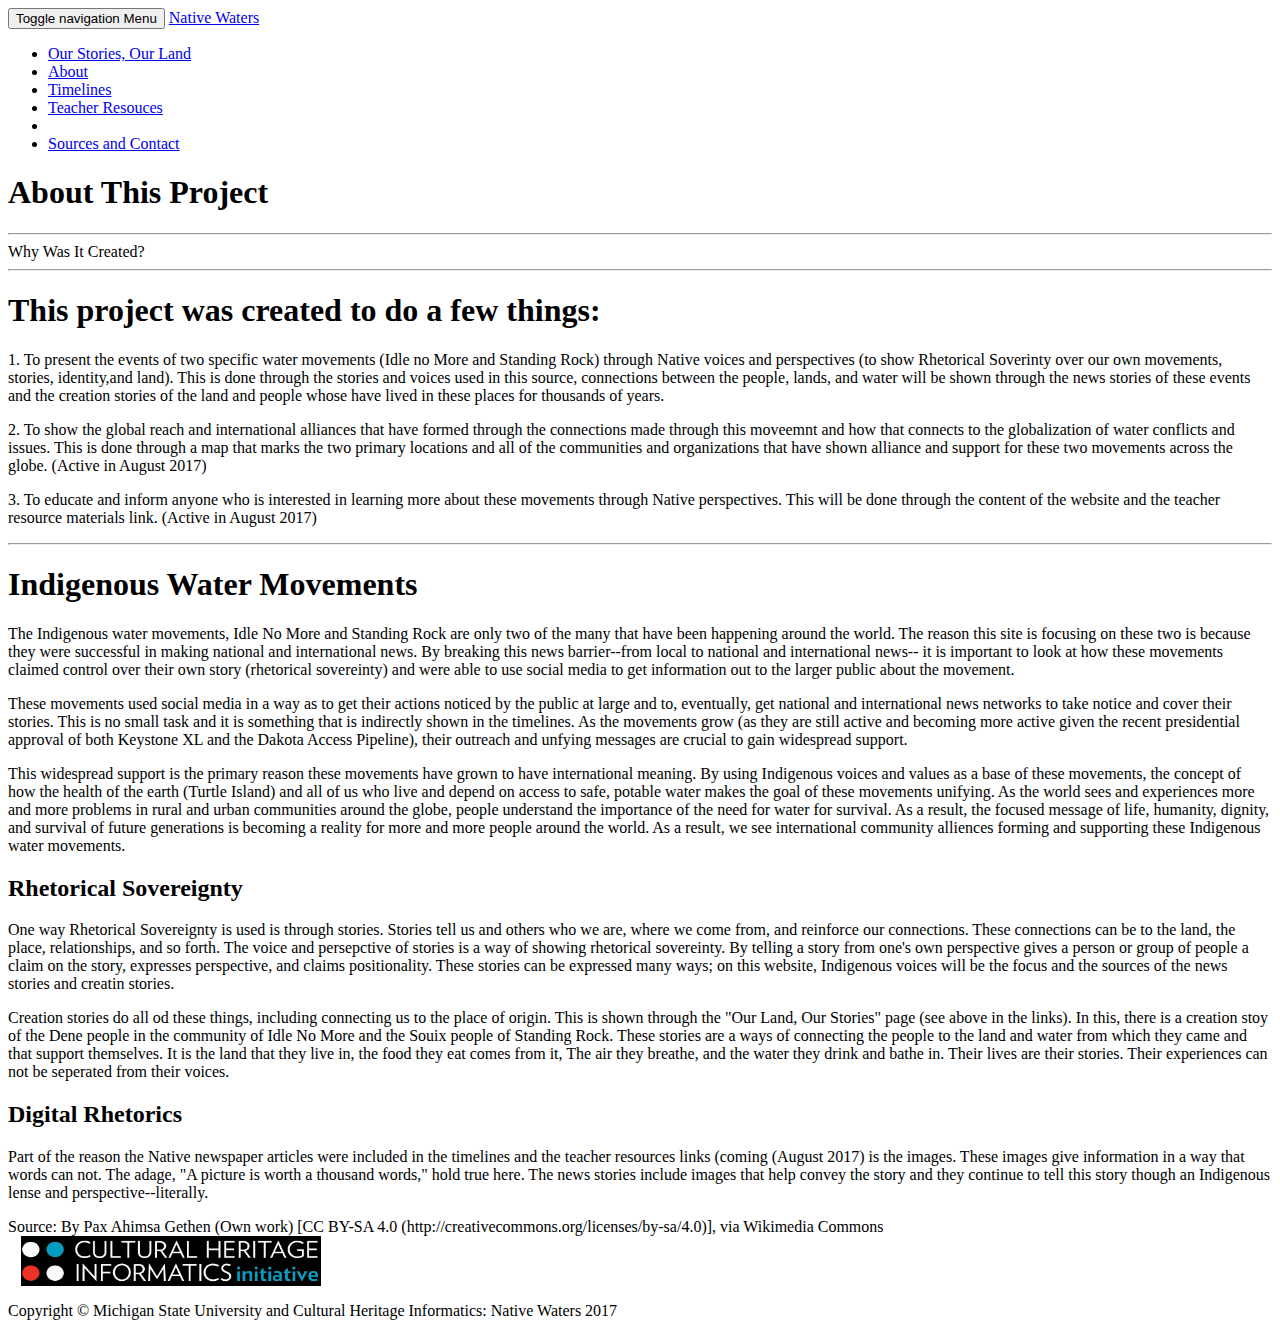
==== about.html @ 07361301 "Update about.html" ====
<!DOCTYPE html>
<html lang="en">

<head>

    <meta charset="utf-8">
    <meta http-equiv="X-UA-Compatible" content="IE=edge">
    <meta name="viewport" content="width=device-width, initial-scale=1">
    <meta name="description" content="">
    <meta name="author" content="">

    <title>Native Waters- About</title>

    <!-- Bootstrap Core CSS -->
    <link href="vendor/bootstrap/css/bootstrap.min.css" rel="stylesheet">

    <!-- Theme CSS -->
    <link href="css/clean-blog.min.css" rel="stylesheet">

    <!-- Custom Fonts -->
    <link href="vendor/font-awesome/css/font-awesome.min.css" rel="stylesheet" type="text/css">
    <link href='https://fonts.googleapis.com/css?family=Lora:400,700,400italic,700italic' rel='stylesheet' type='text/css'>
    <link href='https://fonts.googleapis.com/css?family=Open+Sans:300italic,400italic,600italic,700italic,800italic,400,300,600,700,800' rel='stylesheet' type='text/css'
    <!-- HTML5 Shim and Respond.js IE8 support of HTML5 elements and media queries -->
    <!-- WARNING: Respond.js doesn't work if you view the page via file:// -->
    <!--[if lt IE 9]>
        <script src="https://oss.maxcdn.com/libs/html5shiv/3.7.0/html5shiv.js"></script>
        <script src="https://oss.maxcdn.com/libs/respond.js/1.4.2/respond.min.js"></script>
    <![endif]-->

</head>

<body>

    <!-- Navigation -->
    <nav class="navbar navbar-default navbar-custom navbar-fixed-top">
        <div class="container-fluid">
            <!-- Brand and toggle get grouped for better mobile display -->
            <div class="navbar-header page-scroll">
                <button type="button" class="navbar-toggle" data-toggle="collapse" data-target="#bs-example-navbar-collapse-1">
                    <span class="sr-only">Toggle navigation</span>
                    Menu <i class="fa fa-bars"></i>
                </button>
                <a class="navbar-brand" href="index.html">Native Waters</a>
            </div>

            <!-- Collect the nav links, forms, and other content for toggling -->
            <div class="collapse navbar-collapse" id="bs-example-navbar-collapse-1">
                <ul class="nav navbar-nav navbar-right">
                    <li>
                        <a href="index.html">Our Stories, Our Land</a>
                    </li>
                    <li>
                        <a href="about.html">About</a>
                    </li>
                    <li>
                        <a href="post.html">Timelines</a>
                    </li>
                    <li>
                        <a href="resources.html">Teacher Resouces</a>
                    <li>
                    <li>
                        <a href="contact.html">Sources and Contact</a>
                    </li>
                </ul>
            </div>
            <!-- /.navbar-collapse -->
        </div>
        <!-- /.container -->
    </nav>

    <!-- Page Header -->
    <!-- Set your background image for this header on the line below. -->
    <header class="intro-header" style="background-image: url('https://static1.squarespace.com/static/54ca99a2e4b08a22d92e3389/54cbbc7de4b0771a2344dbf0/564943cce4b0e1362b392b82/1452958795477/?format=1000w')"> 
        <div class="container">
            <div class="row">
                <div class="col-lg-8 col-lg-offset-2 col-md-10 col-md-offset-1">
                    <div class="page-heading">
                        <h1>About This Project</h1>
                        <hr class="small">
                        <span class="subheading">Why Was It Created? </span>
                    </div>
                </div>
            </div>
        </div>
    </header>
    <!-- Main Content -->
<hr class="small">
    <div class="container">
        <div class="row">
            <div class="col-lg-8 col-lg-offset-2 col-md-10 col-md-offset-1">
              <h1>This project was created to do a few things:</h1>
                <p>1. To present the events of two specific water movements (Idle no More and Standing Rock) through Native voices and perspectives (to show Rhetorical Soverinty over our own movements, stories, identity,and land). This is done through the stories and voices used in this source, connections between the people, lands, and water will be shown through the news stories of these events and the creation stories of the land and people whose have lived in these places for thousands of years.</p>
                <p>2. To show the global reach and international alliances that have formed through the connections made through this moveemnt and how that connects to the globalization of water conflicts and issues. This is done through a map that marks the two primary locations and all of the communities and organizations that have shown alliance and support for these two movements across the globe. (Active in August 2017)</p>
                <p>3. To educate and inform anyone who is interested in learning more about these movements through Native perspectives. This will be done through the content of the website and the teacher resource materials link. (Active in August 2017) </p>
            </div>
        </div>
    </div>

    <hr>
  <!-- Post Content -->
    <article>
        <div class="container">
            <div class="row">
                <div class="col-lg-8 col-lg-offset-2 col-md-10 col-md-offset-1">
                    <h1>Indigenous Water Movements</h1>
                     <p>The Indigenous water movements, Idle No More and Standing Rock are only two of the many that have been happening around the world. The reason this site is focusing on these two is because they were successful in making national and international news. By breaking this news barrier--from local to national and international news-- it is important to look at how these movements claimed control over their own story (rhetorical sovereinty) and were able to use social media to get information out to the larger public about the movement. </p>

                    <p>These movements used social media in a way as to get their actions noticed by the public at large and to, eventually, get national and international news networks to take notice and cover their stories. This is no small task and it is something that is indirectly shown in the timelines. As the movements grow (as they are still active and becoming more active given the recent presidential approval of both Keystone XL and the Dakota Access Pipeline), their outreach and unfying messages are crucial to gain widespread support.</p>

                    <p>This widespread support is the primary reason these movements have grown to have international meaning. By using Indigenous voices and values as a base of these movements, the concept of how the health of the earth (Turtle Island) and all of us who live and depend on access to safe, potable water makes the goal of these movements unifying. As the world sees and experiences more and more problems in rural and urban communities around the globe, people understand the importance of the need for water for survival. As a result, the focused message of life, humanity, dignity, and survival of future generations is becoming a reality for more and more people around the world. As a result, we see international community alliences forming and supporting these Indigenous water movements.</p>

                    <h2 class="section-heading">Rhetorical Sovereignty</h2>

                    <p> One way Rhetorical Sovereignty is used is through stories. Stories tell us and others who we are, where we come from, and reinforce our connections. These connections can be to the land, the place, relationships, and so forth. The voice and persepctive of stories is a way of showing rhetorical sovereinty. By telling a story from one's own perspective gives a person or group of people a claim on the story, expresses perspective, and claims positionality. These stories can be expressed many ways; on this website, Indigenous voices will be the focus and the sources of the news stories and creatin stories. </p>
                    <p> Creation stories do all od these things, including connecting us to the place of origin. This is shown through the "Our Land, Our Stories" page (see above in the links). In this, there is a creation stoy of the Dene people in the community of Idle No More and the Souix people of Standing Rock. These stories are a ways of connecting the people to the land and water from which they came and that support themselves. It is the land that they live in, the food they eat comes from it, The air they breathe, and the water they drink and bathe in. Their lives are their stories. Their experiences can not be seperated from their voices.</p>
                    <blockquote></blockquote>

                    <p></p>
                    <h2 class="section-heading">Digital Rhetorics</h2>

                    <p>Part of the reason the Native newspaper articles were included in the timelines and the teacher resources links (coming (August 2017) is the images. These images give information in a way that words can not. The adage, "A picture is worth a thousand words," hold true here. The news stories include images that help convey the story and they continue to tell this story though an Indigenous lense and perspective--literally.</p>
                    <p></p>
                    <span class="subheading">Source: By Pax Ahimsa Gethen (Own work) [CC BY-SA 4.0 (http://creativecommons.org/licenses/by-sa/4.0)], via Wikimedia Commons</span>
                   </div>
                </div>
            </div>
    </article>
    
    <header class="intro-header" style="background-image: url('C:\Users\Kenlea\Desktop\Elizabeth LePensee's The Women.jpg')"> 
        <div class="container">
            <div class="row">
                <div class="col-lg-8 col-lg-offset-2 col-md-10 col-md-offset-1">
                    </div>
                </div>
            </div>
        </div>
    </header>
    <!-- Footer -->
    <footer>
            <img align="center" style="PADDING-LEFT: 1%" style="PADDING-RIGHT: 1%" src="img/chi_logo.jpg" title="Cultural Heritage Informatics Logo" alt="CHI logo" height="50px" width="300px"/>
             <p class="copyright text-muted">Copyright &copy; Michigan State University and Cultural Heritage Informatics: Native Waters 2017</p>
    </footer>
</body>

</html>
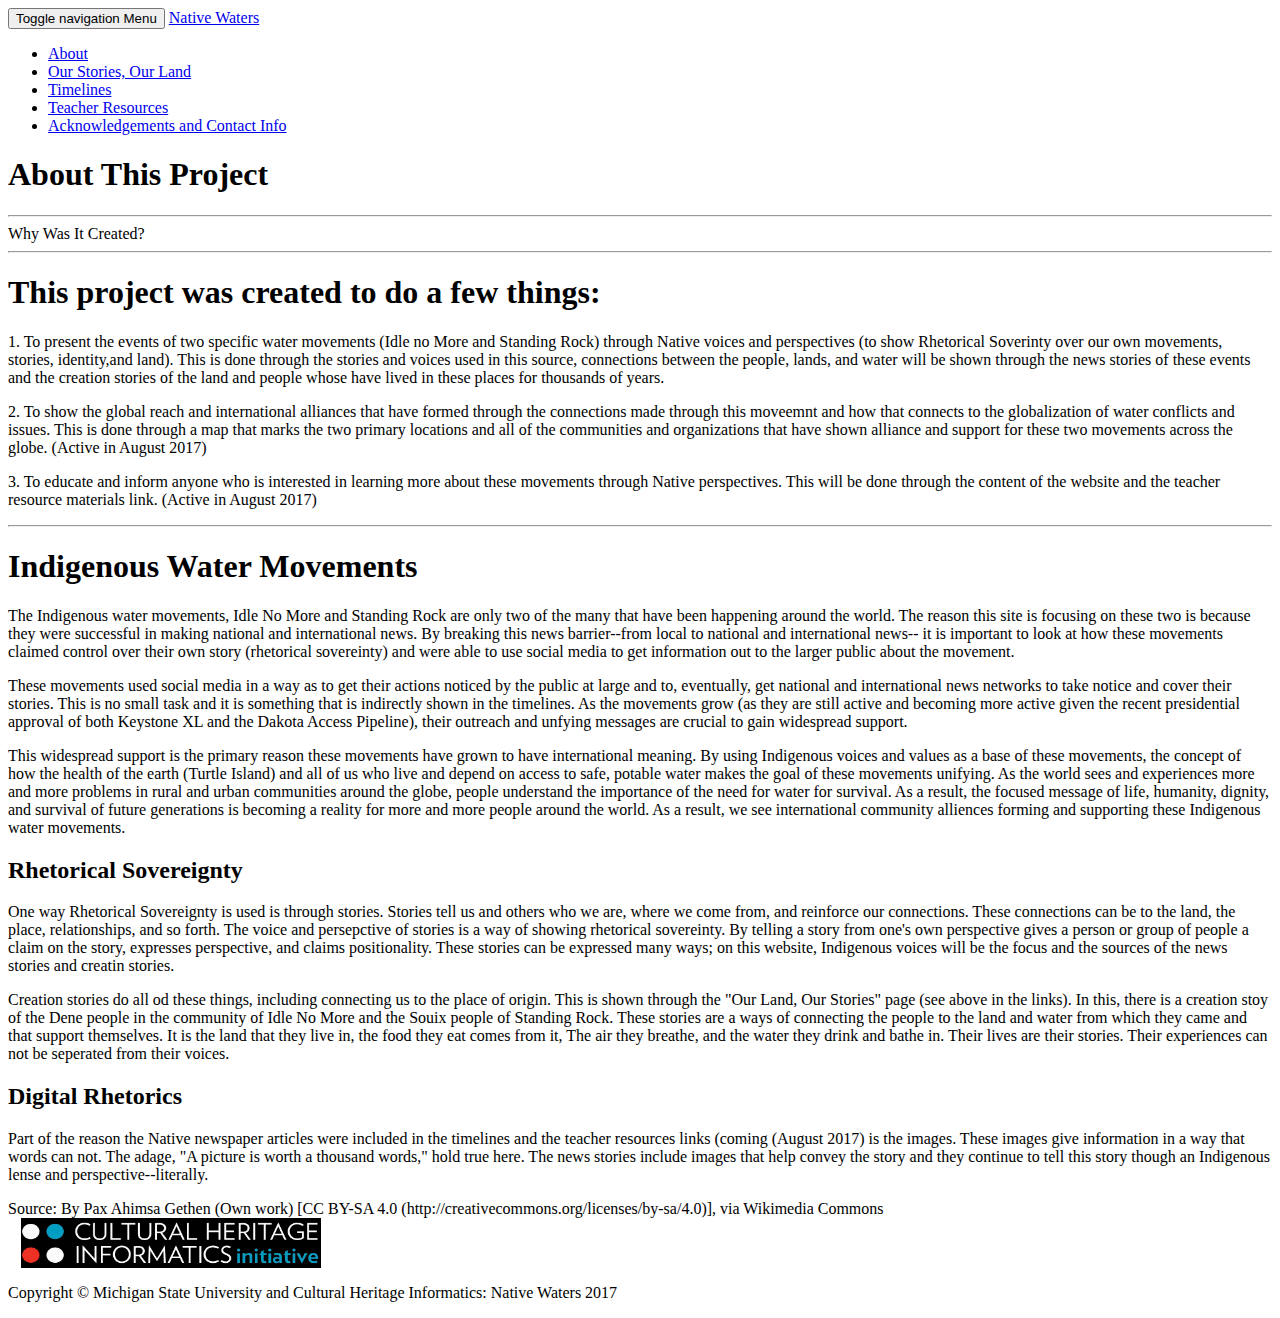
==== commit d65c57df: "Update about.html" ====
--- a/about.html
+++ b/about.html
@@ -49,20 +49,20 @@
             <div class="collapse navbar-collapse" id="bs-example-navbar-collapse-1">
                 <ul class="nav navbar-nav navbar-right">
                     <li>
-                        <a href="index.html">Our Stories, Our Land</a>
-                    </li>
-                    <li>
                         <a href="about.html">About</a>
                     </li>
                     <li>
-                        <a href="post.html">Timelines</a>
+                      <a href="index.html">Our Stories, Our Land</a>
                     </li>
                     <li>
-                        <a href="resources.html">Teacher Resouces</a>
+                        <a href="post.html">Timelines</a>
+                    </li>                    
                     <li>
+                        <a href="resources.html">Teacher Resources</a>
+                    </li>                    
                     <li>
-                        <a href="contact.html">Sources and Contact</a>
-                    </li>
+                        <a href="contact.html">Acknowledgements and Contact Info</a>
+                  </li>
                 </ul>
             </div>
             <!-- /.navbar-collapse -->
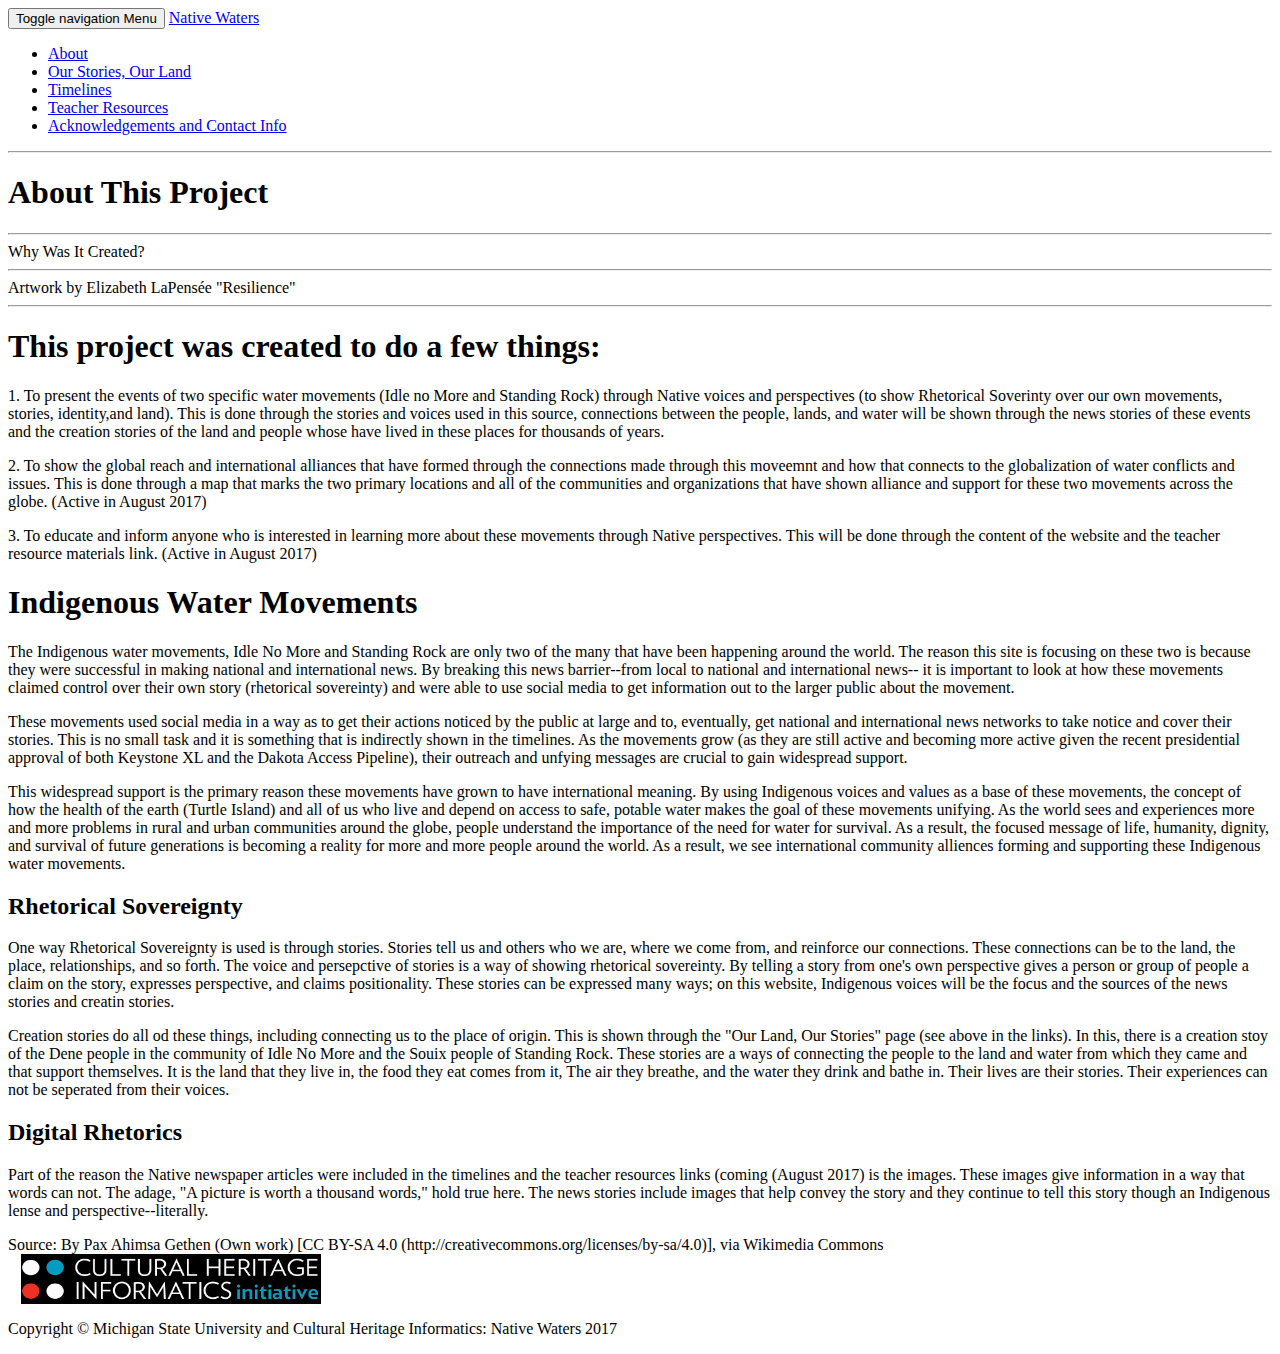
==== commit 921dfe2a: "Update about.html" ====
--- a/about.html
+++ b/about.html
@@ -1,3 +1,4 @@
+
 
 <!DOCTYPE html>
 <html lang="en">
@@ -46,7 +47,7 @@
             </div>
 
             <!-- Collect the nav links, forms, and other content for toggling -->
-            <div class="collapse navbar-collapse" id="bs-example-navbar-collapse-1">
+            <div class="collapse navbar-collapse" id="bs-example-navbar-collapse-1">                
                 <ul class="nav navbar-nav navbar-right">
                     <li>
                         <a href="about.html">About</a>
@@ -73,18 +74,25 @@
     <!-- Page Header -->
     <!-- Set your background image for this header on the line below. -->
     <header class="intro-header" style="background-image: url('https://static1.squarespace.com/static/54ca99a2e4b08a22d92e3389/54cbbc7de4b0771a2344dbf0/564943cce4b0e1362b392b82/1452958795477/?format=1000w')"> 
-        <div class="container">
-            <div class="row">
-                <div class="col-lg-8 col-lg-offset-2 col-md-10 col-md-offset-1">
-                    <div class="page-heading">
-                        <h1>About This Project</h1>
-                        <hr class="small">
+        <div>
+            <div class="container">
+                <div class="row">
+                    <div class="col-lg-8 col-lg-offset-2 col-md-10 col-md-offset-1">                        
+                        <div class="page-heading">                       
+                                <hr class="small">
+                             <h1>About This Project</h1>
+                            <hr class="small">
                         <span class="subheading">Why Was It Created? </span>
                     </div>
                 </div>
             </div>
         </div>
-    </header>
+            <div class="page-heading">
+                <hr class="small">
+                    <span class= "subheading"> Artwork by Elizabeth LaPensée</span>                        
+                <span class="subheading">"Resilience"</span>
+            </header>
+         </div> 
     <!-- Main Content -->
 <hr class="small">
     <div class="container">
@@ -97,8 +105,9 @@
             </div>
         </div>
     </div>
-
-    <hr>
+</hr>
+    
+ <header class="intro-header" style="background-image: url('https://static1.squarespace.com/static/565c86c2e4b05079e4c2c7b3/565c8be5e4b0b80773adacae/57e6db428419c20a8e19149d/1474747218381/Snake_NoChatter.jpg?format=500w’)”>
   <!-- Post Content -->
     <article>
         <div class="container">
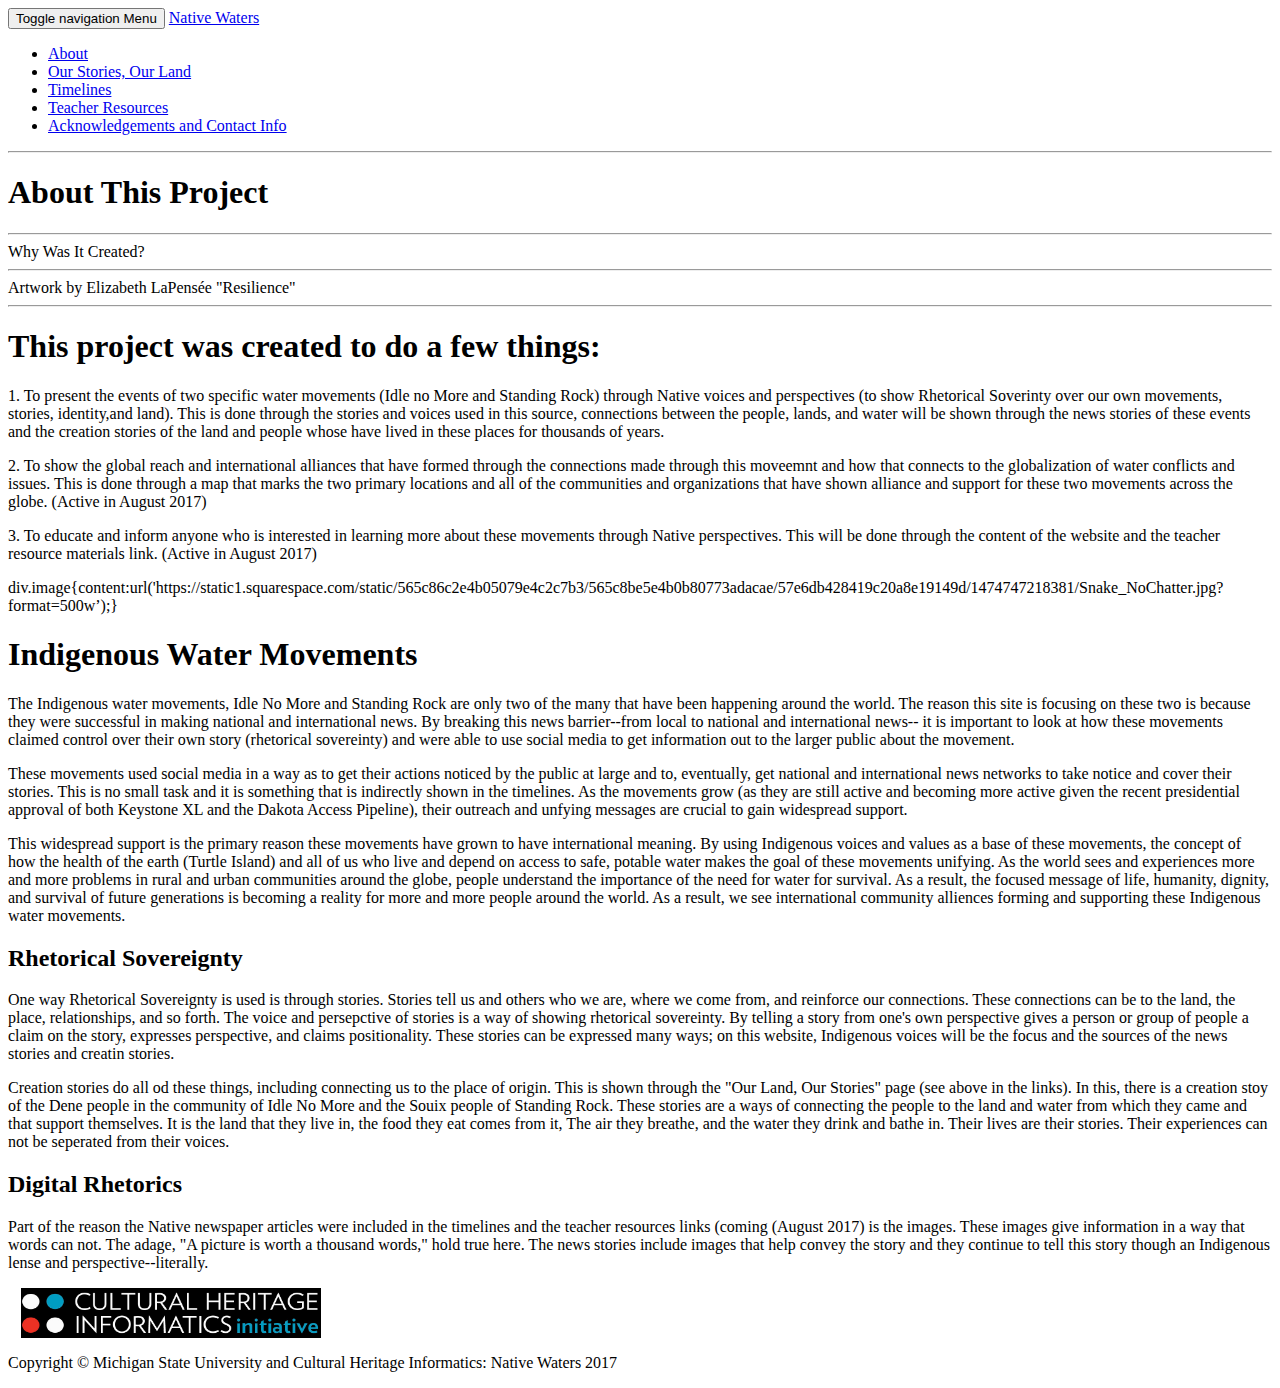
==== commit d9258fdc: "Update about.html" ====
--- a/about.html
+++ b/about.html
@@ -24,8 +24,7 @@
     <link href='https://fonts.googleapis.com/css?family=Lora:400,700,400italic,700italic' rel='stylesheet' type='text/css'>
     <link href='https://fonts.googleapis.com/css?family=Open+Sans:300italic,400italic,600italic,700italic,800italic,400,300,600,700,800' rel='stylesheet' type='text/css'
     <!-- HTML5 Shim and Respond.js IE8 support of HTML5 elements and media queries -->
-    <!-- WARNING: Respond.js doesn't work if you view the page via file:// -->
-    <!--[if lt IE 9]>
+    <!-- WARNING: Respond.js doesn't work if you view the page via file:// -->    <!--[if lt IE 9]>
         <script src="https://oss.maxcdn.com/libs/html5shiv/3.7.0/html5shiv.js"></script>
         <script src="https://oss.maxcdn.com/libs/respond.js/1.4.2/respond.min.js"></script>
     <![endif]-->
@@ -106,9 +105,8 @@
         </div>
     </div>
 </hr>
-    
- <header class="intro-header" style="background-image: url('https://static1.squarespace.com/static/565c86c2e4b05079e4c2c7b3/565c8be5e4b0b80773adacae/57e6db428419c20a8e19149d/1474747218381/Snake_NoChatter.jpg?format=500w’)”>
-  <!-- Post Content -->
+   div.image{content:url('https://static1.squarespace.com/static/565c86c2e4b05079e4c2c7b3/565c8be5e4b0b80773adacae/57e6db428419c20a8e19149d/1474747218381/Snake_NoChatter.jpg?format=500w’);}
+   <!-- Post Content -->
     <article>
         <div class="container">
             <div class="row">
@@ -131,8 +129,7 @@
 
                     <p>Part of the reason the Native newspaper articles were included in the timelines and the teacher resources links (coming (August 2017) is the images. These images give information in a way that words can not. The adage, "A picture is worth a thousand words," hold true here. The news stories include images that help convey the story and they continue to tell this story though an Indigenous lense and perspective--literally.</p>
                     <p></p>
-                    <span class="subheading">Source: By Pax Ahimsa Gethen (Own work) [CC BY-SA 4.0 (http://creativecommons.org/licenses/by-sa/4.0)], via Wikimedia Commons</span>
-                   </div>
+                      </div>
                 </div>
             </div>
     </article>
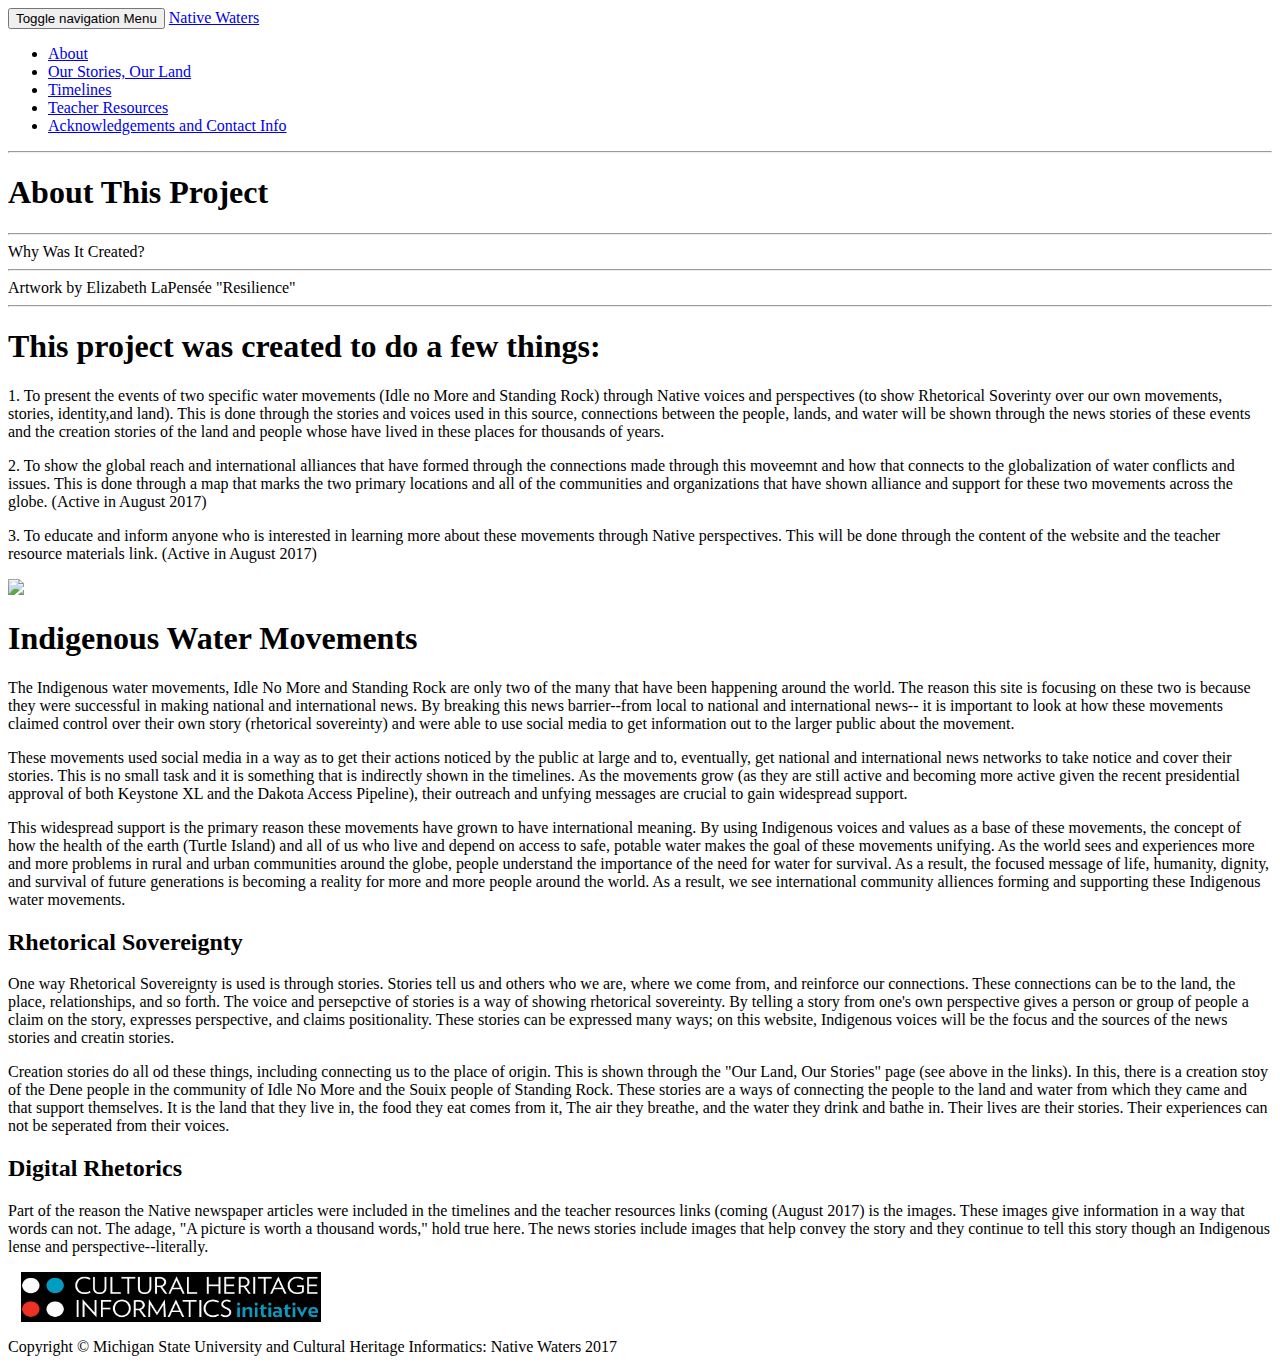
==== commit a956158a: "Update about.html" ====
--- a/about.html
+++ b/about.html
@@ -105,7 +105,9 @@
         </div>
     </div>
 </hr>
-   div.image{content:url('https://static1.squarespace.com/static/565c86c2e4b05079e4c2c7b3/565c8be5e4b0b80773adacae/57e6db428419c20a8e19149d/1474747218381/Snake_NoChatter.jpg?format=500w’);}
+   <div>
+        <img src="https://static1.squarespace.com/static/565c86c2e4b05079e4c2c7b3/565c8be5e4b0b80773adacae/57e6db428419c20a8e19149d/1474747218381/Snake_NoChatter.jpg?format=500w" />
+   </div>
    <!-- Post Content -->
     <article>
         <div class="container">
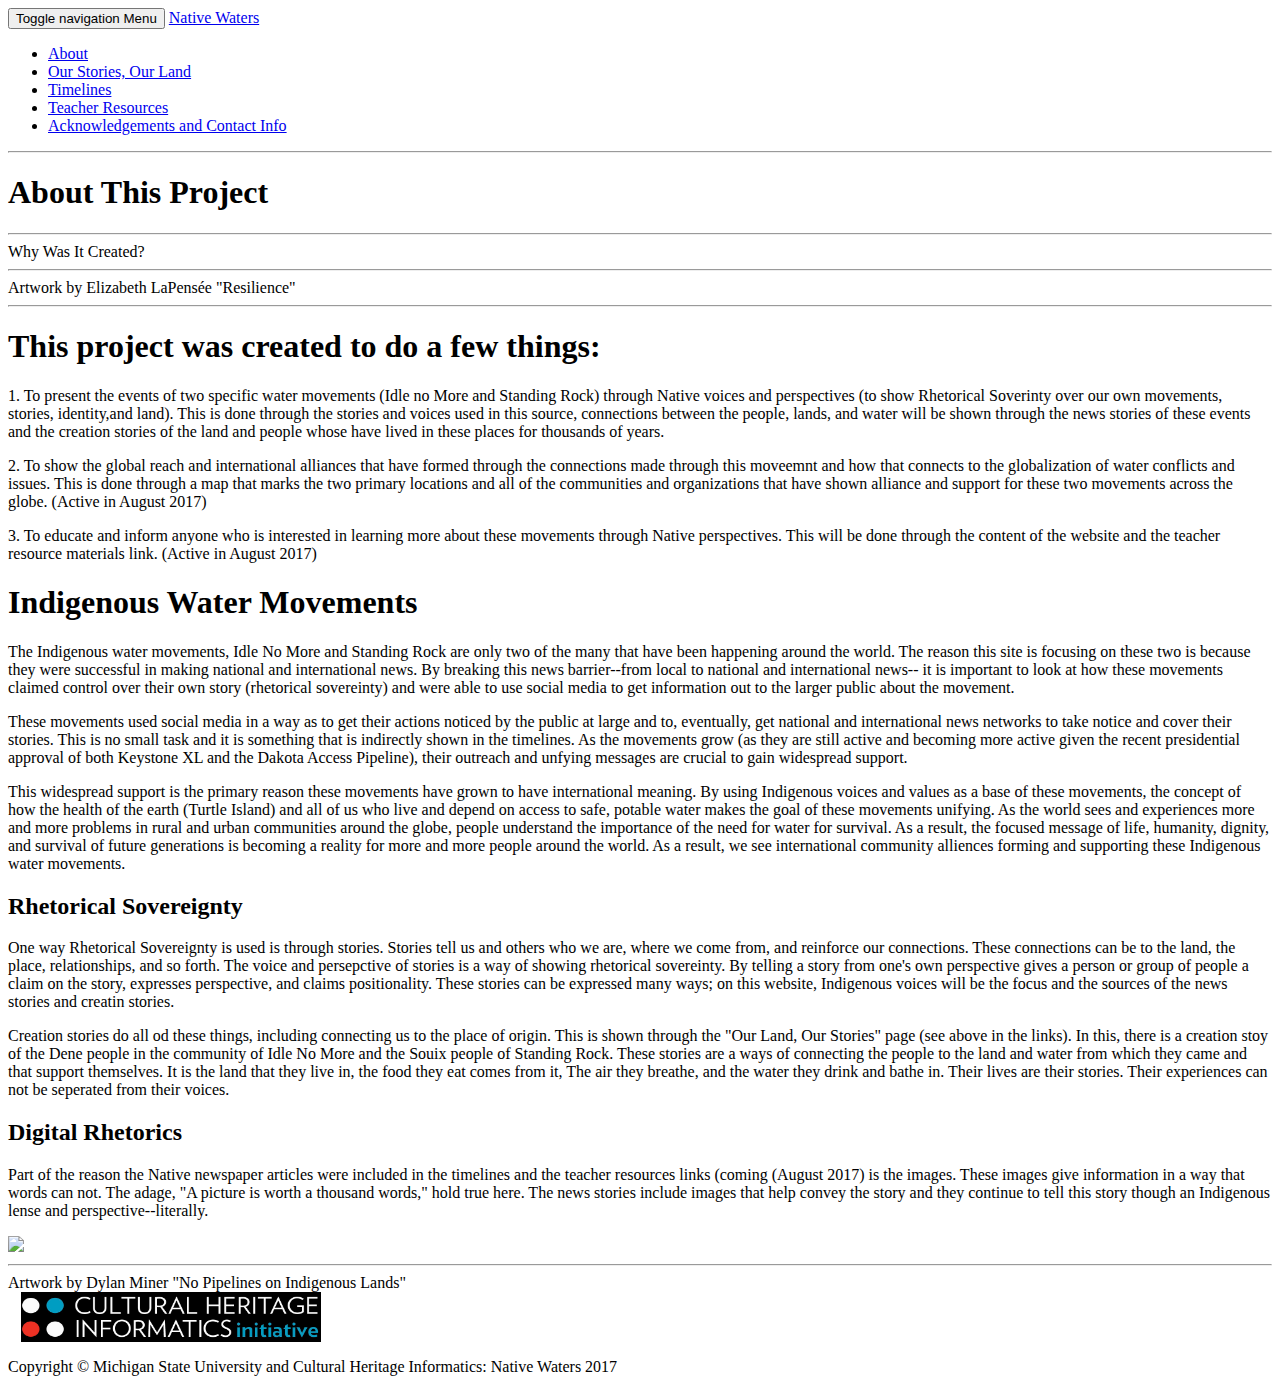
==== commit cd690aad: "Update about.html" ====
--- a/about.html
+++ b/about.html
@@ -65,13 +65,14 @@
                   </li>
                 </ul>
             </div>
-            <!-- /.navbar-collapse -->
+            <!-- /.navbar-collapse -->       
         </div>
         <!-- /.container -->
     </nav>
 
     <!-- Page Header -->
     <!-- Set your background image for this header on the line below. -->
+
     <header class="intro-header" style="background-image: url('https://static1.squarespace.com/static/54ca99a2e4b08a22d92e3389/54cbbc7de4b0771a2344dbf0/564943cce4b0e1362b392b82/1452958795477/?format=1000w')"> 
         <div>
             <div class="container">
@@ -90,8 +91,8 @@
                 <hr class="small">
                     <span class= "subheading"> Artwork by Elizabeth LaPensée</span>                        
                 <span class="subheading">"Resilience"</span>
-            </header>
-         </div> 
+            </div> 
+        </header>
     <!-- Main Content -->
 <hr class="small">
     <div class="container">
@@ -105,9 +106,6 @@
         </div>
     </div>
 </hr>
-   <div>
-        <img src="https://static1.squarespace.com/static/565c86c2e4b05079e4c2c7b3/565c8be5e4b0b80773adacae/57e6db428419c20a8e19149d/1474747218381/Snake_NoChatter.jpg?format=500w" />
-   </div>
    <!-- Post Content -->
     <article>
         <div class="container">
@@ -135,6 +133,20 @@
                 </div>
             </div>
     </article>
+   <div>
+      <div class="container">
+            <div class="row">
+                <div class="col-lg-8 col-lg-offset-2 col-md-10 col-md-offset-1">
+                    <img src="https://static1.squarespace.com/static/565c86c2e4b05079e4c2c7b3/565c8be5e4b0b80773adacae/57e6db428419c20a8e19149d/1474747218381/Snake_NoChatter.jpg?format=500w" />
+                </div>
+            </div>
+       </div>
+    </div>
+        <div class="page-heading">
+            <hr class="small">
+                 <span class= "subheading"> Artwork by Dylan Miner</span>                        
+            <span class="subheading">"No Pipelines on Indigenous Lands"</span>
+        </div>
     
     <header class="intro-header" style="background-image: url('C:\Users\Kenlea\Desktop\Elizabeth LePensee's The Women.jpg')"> 
         <div class="container">
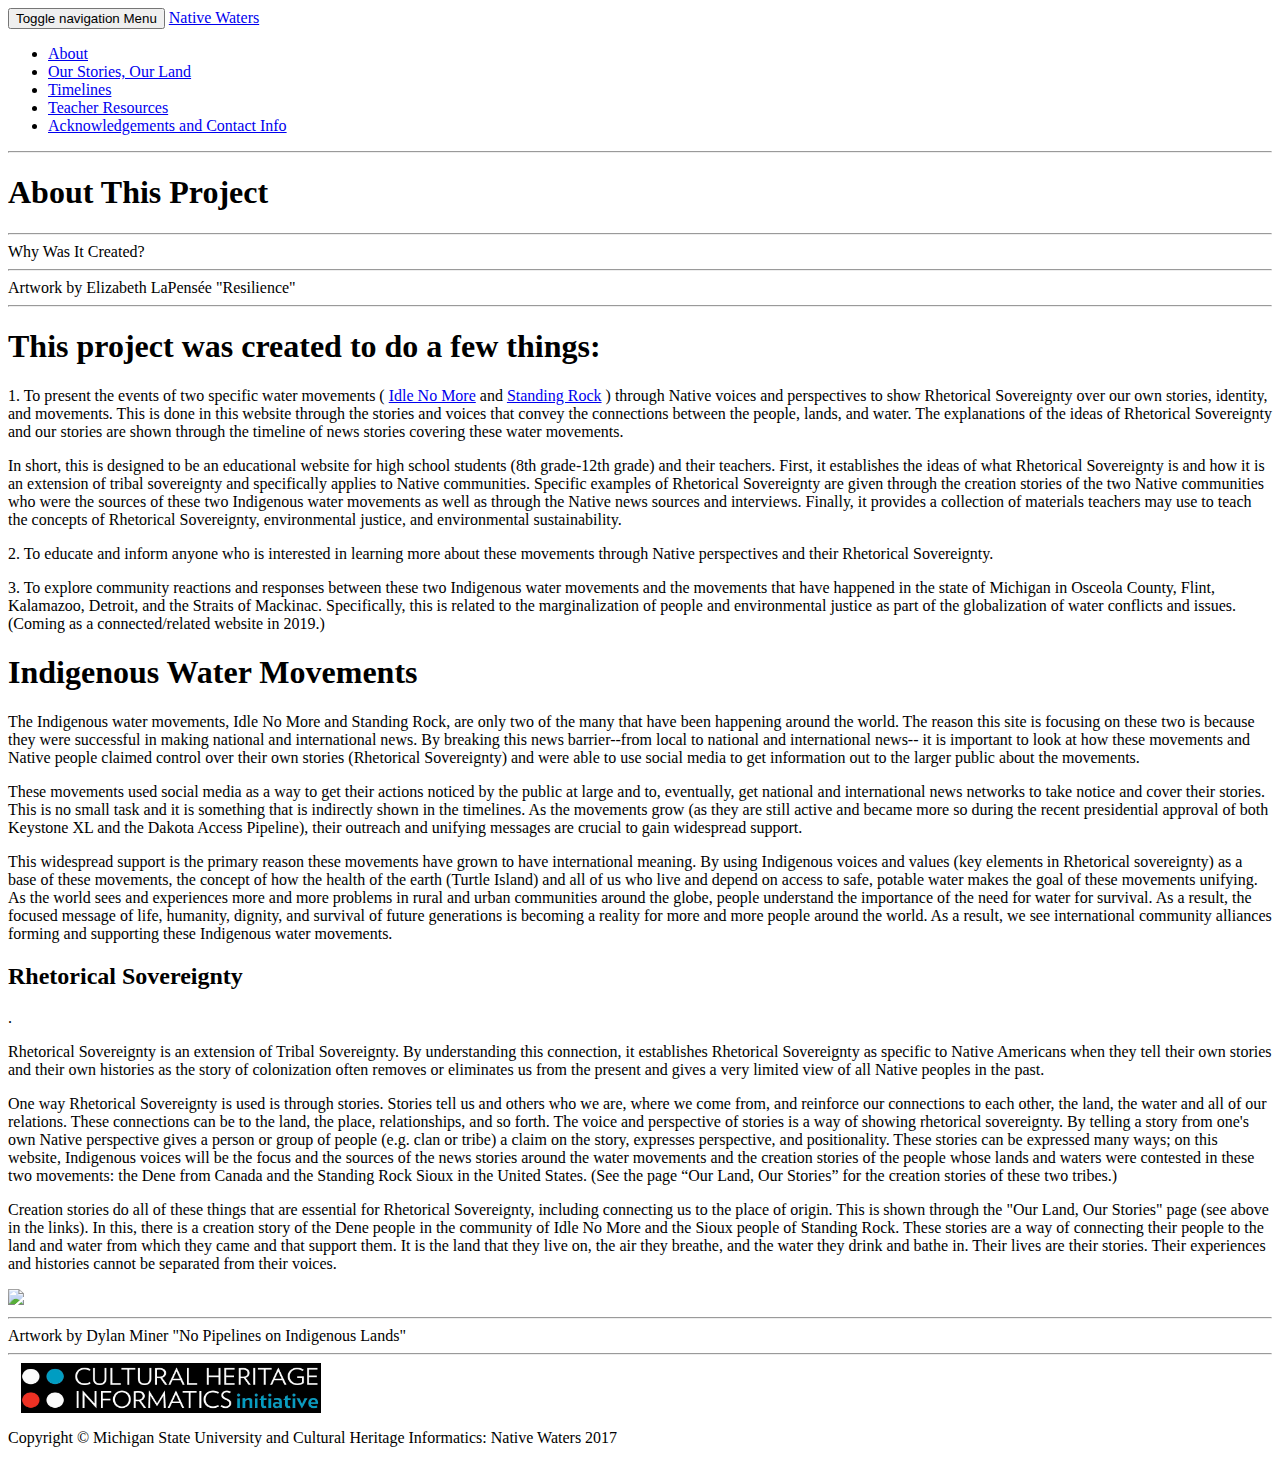
==== commit 6631adcf: "Update about.html" ====
--- a/about.html
+++ b/about.html
@@ -52,7 +52,7 @@
                         <a href="about.html">About</a>
                     </li>
                     <li>
-                      <a href="index.html">Our Stories, Our Land</a>
+                        <a href="index.html">Our Stories, Our Land</a>                    
                     </li>
                     <li>
                         <a href="post.html">Timelines</a>
@@ -99,9 +99,10 @@
         <div class="row">
             <div class="col-lg-8 col-lg-offset-2 col-md-10 col-md-offset-1">
               <h1>This project was created to do a few things:</h1>
-                <p>1. To present the events of two specific water movements (Idle no More and Standing Rock) through Native voices and perspectives (to show Rhetorical Soverinty over our own movements, stories, identity,and land). This is done through the stories and voices used in this source, connections between the people, lands, and water will be shown through the news stories of these events and the creation stories of the land and people whose have lived in these places for thousands of years.</p>
-                <p>2. To show the global reach and international alliances that have formed through the connections made through this moveemnt and how that connects to the globalization of water conflicts and issues. This is done through a map that marks the two primary locations and all of the communities and organizations that have shown alliance and support for these two movements across the globe. (Active in August 2017)</p>
-                <p>3. To educate and inform anyone who is interested in learning more about these movements through Native perspectives. This will be done through the content of the website and the teacher resource materials link. (Active in August 2017) </p>
+                <p>1. To present the events of two specific water movements ( <a href=="http://www.idlenomore.ca/">Idle No More</a> and <a href="https://www.standingrock.org/">Standing Rock</a> ) through Native voices and perspectives to show Rhetorical Sovereignty over our own stories, identity, and movements. This is done in this website through the stories and voices that convey the connections between the people, lands, and water. The explanations of the ideas of Rhetorical Sovereignty and our stories are shown through the timeline of news stories covering these water movements. </p>
+                <p>In short, this is designed to be an educational website for high school students (8th grade-12th grade) and their teachers. First, it establishes the ideas of what Rhetorical Sovereignty is and how it is an extension of tribal sovereignty and specifically applies to Native communities.  Specific examples of Rhetorical Sovereignty are given through the creation stories of the two Native communities who were the sources of these two Indigenous water movements as well as through the Native news sources and interviews. Finally, it provides a collection of materials teachers may use to teach the concepts of Rhetorical Sovereignty, environmental justice, and environmental sustainability.</p>
+                <p>2. To educate and inform anyone who is interested in learning more about these movements through Native perspectives and their Rhetorical Sovereignty. </p>
+                <p>3. To explore community reactions and responses between these two Indigenous water movements and the movements that have happened in the state of Michigan in Osceola County, Flint, Kalamazoo, Detroit, and the Straits of Mackinac. Specifically, this is related to the marginalization of people and environmental justice as part of the globalization of water conflicts and issues. (Coming as a connected/related website in 2019.)</p>
             </div>
         </div>
     </div>
@@ -112,42 +113,35 @@
             <div class="row">
                 <div class="col-lg-8 col-lg-offset-2 col-md-10 col-md-offset-1">
                     <h1>Indigenous Water Movements</h1>
-                     <p>The Indigenous water movements, Idle No More and Standing Rock are only two of the many that have been happening around the world. The reason this site is focusing on these two is because they were successful in making national and international news. By breaking this news barrier--from local to national and international news-- it is important to look at how these movements claimed control over their own story (rhetorical sovereinty) and were able to use social media to get information out to the larger public about the movement. </p>
-
-                    <p>These movements used social media in a way as to get their actions noticed by the public at large and to, eventually, get national and international news networks to take notice and cover their stories. This is no small task and it is something that is indirectly shown in the timelines. As the movements grow (as they are still active and becoming more active given the recent presidential approval of both Keystone XL and the Dakota Access Pipeline), their outreach and unfying messages are crucial to gain widespread support.</p>
-
-                    <p>This widespread support is the primary reason these movements have grown to have international meaning. By using Indigenous voices and values as a base of these movements, the concept of how the health of the earth (Turtle Island) and all of us who live and depend on access to safe, potable water makes the goal of these movements unifying. As the world sees and experiences more and more problems in rural and urban communities around the globe, people understand the importance of the need for water for survival. As a result, the focused message of life, humanity, dignity, and survival of future generations is becoming a reality for more and more people around the world. As a result, we see international community alliences forming and supporting these Indigenous water movements.</p>
+                     <p>The Indigenous water movements, Idle No More and Standing Rock, are only two of the many that have been happening around the world. The reason this site is focusing on these two is because they were successful in making national and international news. By breaking this news barrier--from local to national and international news-- it is important to look at how these movements and Native people claimed control over their own stories (Rhetorical Sovereignty) and were able to use social media to get information out to the larger public about the movements.</p>
+                    <p>These movements used social media as a way to get their actions noticed by the public at large and to, eventually, get national and international news networks to take notice and cover their stories. This is no small task and it is something that is indirectly shown in the timelines. As the movements grow (as they are still active and became more so during the recent presidential approval of both Keystone XL and the Dakota Access Pipeline), their outreach and unifying messages are crucial to gain widespread support.</p>
+                    <p>This widespread support is the primary reason these movements have grown to have international meaning. By using Indigenous voices and values (key elements in Rhetorical sovereignty) as a base of these movements, the concept of how the health of the earth (Turtle Island) and all of us who live and depend on access to safe, potable water makes the goal of these movements unifying. As the world sees and experiences more and more problems in rural and urban communities around the globe, people understand the importance of the need for water for survival. As a result, the focused message of life, humanity, dignity, and survival of future generations is becoming a reality for more and more people around the world. As a result, we see international community alliances forming and supporting these Indigenous water movements.</p>
 
                     <h2 class="section-heading">Rhetorical Sovereignty</h2>
-
-                    <p> One way Rhetorical Sovereignty is used is through stories. Stories tell us and others who we are, where we come from, and reinforce our connections. These connections can be to the land, the place, relationships, and so forth. The voice and persepctive of stories is a way of showing rhetorical sovereinty. By telling a story from one's own perspective gives a person or group of people a claim on the story, expresses perspective, and claims positionality. These stories can be expressed many ways; on this website, Indigenous voices will be the focus and the sources of the news stories and creatin stories. </p>
-                    <p> Creation stories do all od these things, including connecting us to the place of origin. This is shown through the "Our Land, Our Stories" page (see above in the links). In this, there is a creation stoy of the Dene people in the community of Idle No More and the Souix people of Standing Rock. These stories are a ways of connecting the people to the land and water from which they came and that support themselves. It is the land that they live in, the food they eat comes from it, The air they breathe, and the water they drink and bathe in. Their lives are their stories. Their experiences can not be seperated from their voices.</p>
+.
+                    <p>Rhetorical Sovereignty is an extension of Tribal Sovereignty. By understanding this connection, it establishes Rhetorical Sovereignty as specific to Native Americans when they tell their own stories and their own histories as the story of colonization often removes or eliminates us from the present and gives a very limited view of all Native peoples in the past.</p>
+                    <p>One way Rhetorical Sovereignty is used is through stories. Stories tell us and others who we are, where we come from, and reinforce our connections to each other, the land, the water and all of our relations. These connections can be to the land, the place, relationships, and so forth. The voice and perspective of stories is a way of showing rhetorical sovereignty. By telling a story from one's own Native perspective gives a person or group of people (e.g. clan or tribe) a claim on the story, expresses perspective, and positionality. These stories can be expressed many ways; on this website, Indigenous voices will be the focus and the sources of the news stories around the water movements and the creation stories of the people whose lands and waters were contested in these two movements: the Dene from Canada and the Standing Rock Sioux in the United States. (See the page “Our Land, Our Stories” for the creation stories of these two tribes.)</p>
+                    <p>Creation stories do all of these things that are essential for Rhetorical Sovereignty, including connecting us to the place of origin. This is shown through the "Our Land, Our Stories" page (see above in the links). In this, there is a creation story of the Dene people in the community of Idle No More and the Sioux people of Standing Rock. These stories are a way of connecting their people to the land and water from which they came and that support them. It is the land that they live on, the air they breathe, and the water they drink and bathe in. Their lives are their stories. Their experiences and histories cannot be separated from their voices.</p>
                     <blockquote></blockquote>
-
-                    <p></p>
-                    <h2 class="section-heading">Digital Rhetorics</h2>
-
-                    <p>Part of the reason the Native newspaper articles were included in the timelines and the teacher resources links (coming (August 2017) is the images. These images give information in a way that words can not. The adage, "A picture is worth a thousand words," hold true here. The news stories include images that help convey the story and they continue to tell this story though an Indigenous lense and perspective--literally.</p>
-                    <p></p>
                       </div>
                 </div>
             </div>
     </article>
-   <div>
-      <div class="container">
-            <div class="row">
-                <div class="col-lg-8 col-lg-offset-2 col-md-10 col-md-offset-1">
-                    <img src="https://static1.squarespace.com/static/565c86c2e4b05079e4c2c7b3/565c8be5e4b0b80773adacae/57e6db428419c20a8e19149d/1474747218381/Snake_NoChatter.jpg?format=500w" />
-                </div>
-            </div>
-       </div>
-    </div>
-        <div class="page-heading">
-            <hr class="small">
-                 <span class= "subheading"> Artwork by Dylan Miner</span>                        
-            <span class="subheading">"No Pipelines on Indigenous Lands"</span>
-        </div>
-    
+   <div>  
+        <div class="container"> 
+            <div class="row"> 
+              <div class="col-lg-8 col-lg-offset-2 col-md-10 col-md-offset-1"> 
+                  <img src="https://static1.squarespace.com/static/565c86c2e4b05079e4c2c7b3/565c8be5e4b0b80773adacae/57e6db428419c20a8e19149d/1474747218381/Snake_NoChatter.jpg?format=500w" /> 
+                </div> 
+            </div> 
+      </div> 
+   </div> 
+       <div class="page-heading"> 
+           <hr class="small"> 
+                <span class= "subheading"> Artwork by Dylan Miner</span>                         
+           <span class="subheading">"No Pipelines on Indigenous Lands"</span> 
+      </div> 
+ 
     <header class="intro-header" style="background-image: url('C:\Users\Kenlea\Desktop\Elizabeth LePensee's The Women.jpg')"> 
         <div class="container">
             <div class="row">
@@ -157,6 +151,7 @@
             </div>
         </div>
     </header>
+<hr>
     <!-- Footer -->
     <footer>
             <img align="center" style="PADDING-LEFT: 1%" style="PADDING-RIGHT: 1%" src="img/chi_logo.jpg" title="Cultural Heritage Informatics Logo" alt="CHI logo" height="50px" width="300px"/>
